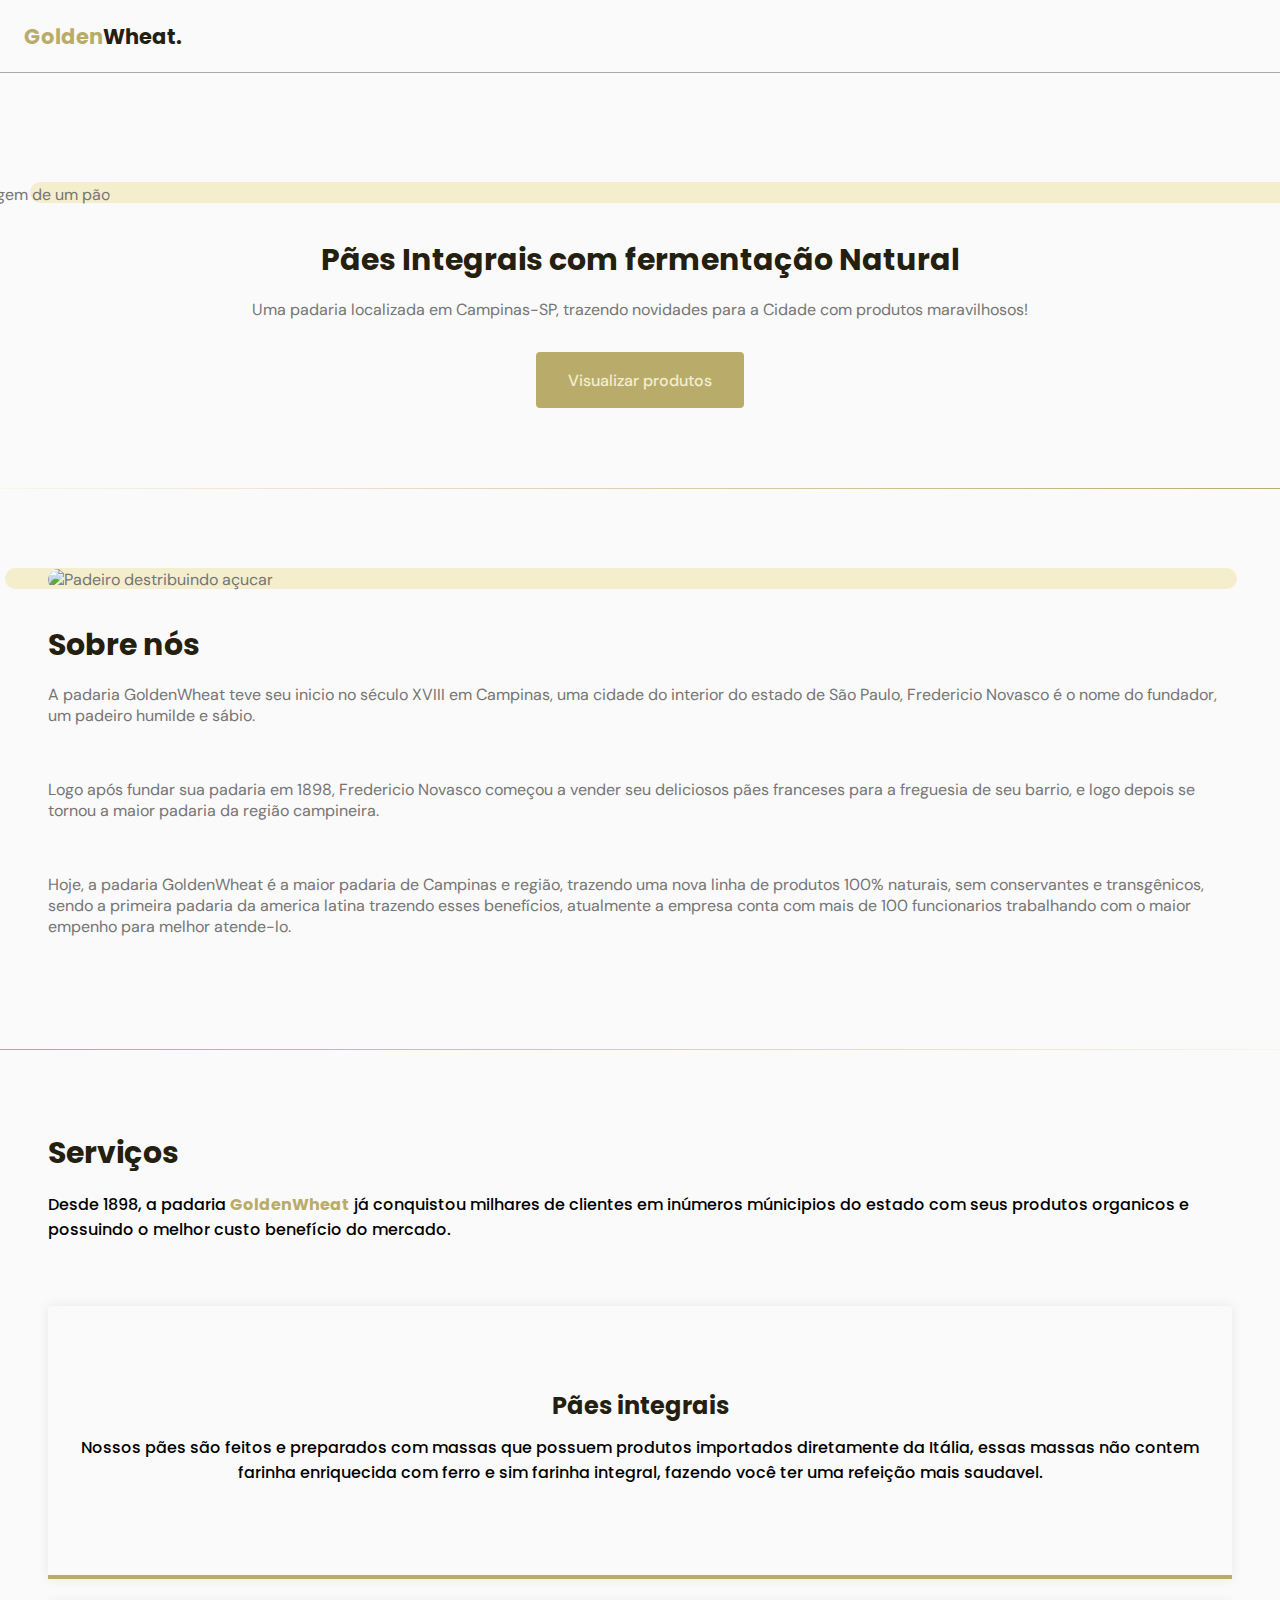
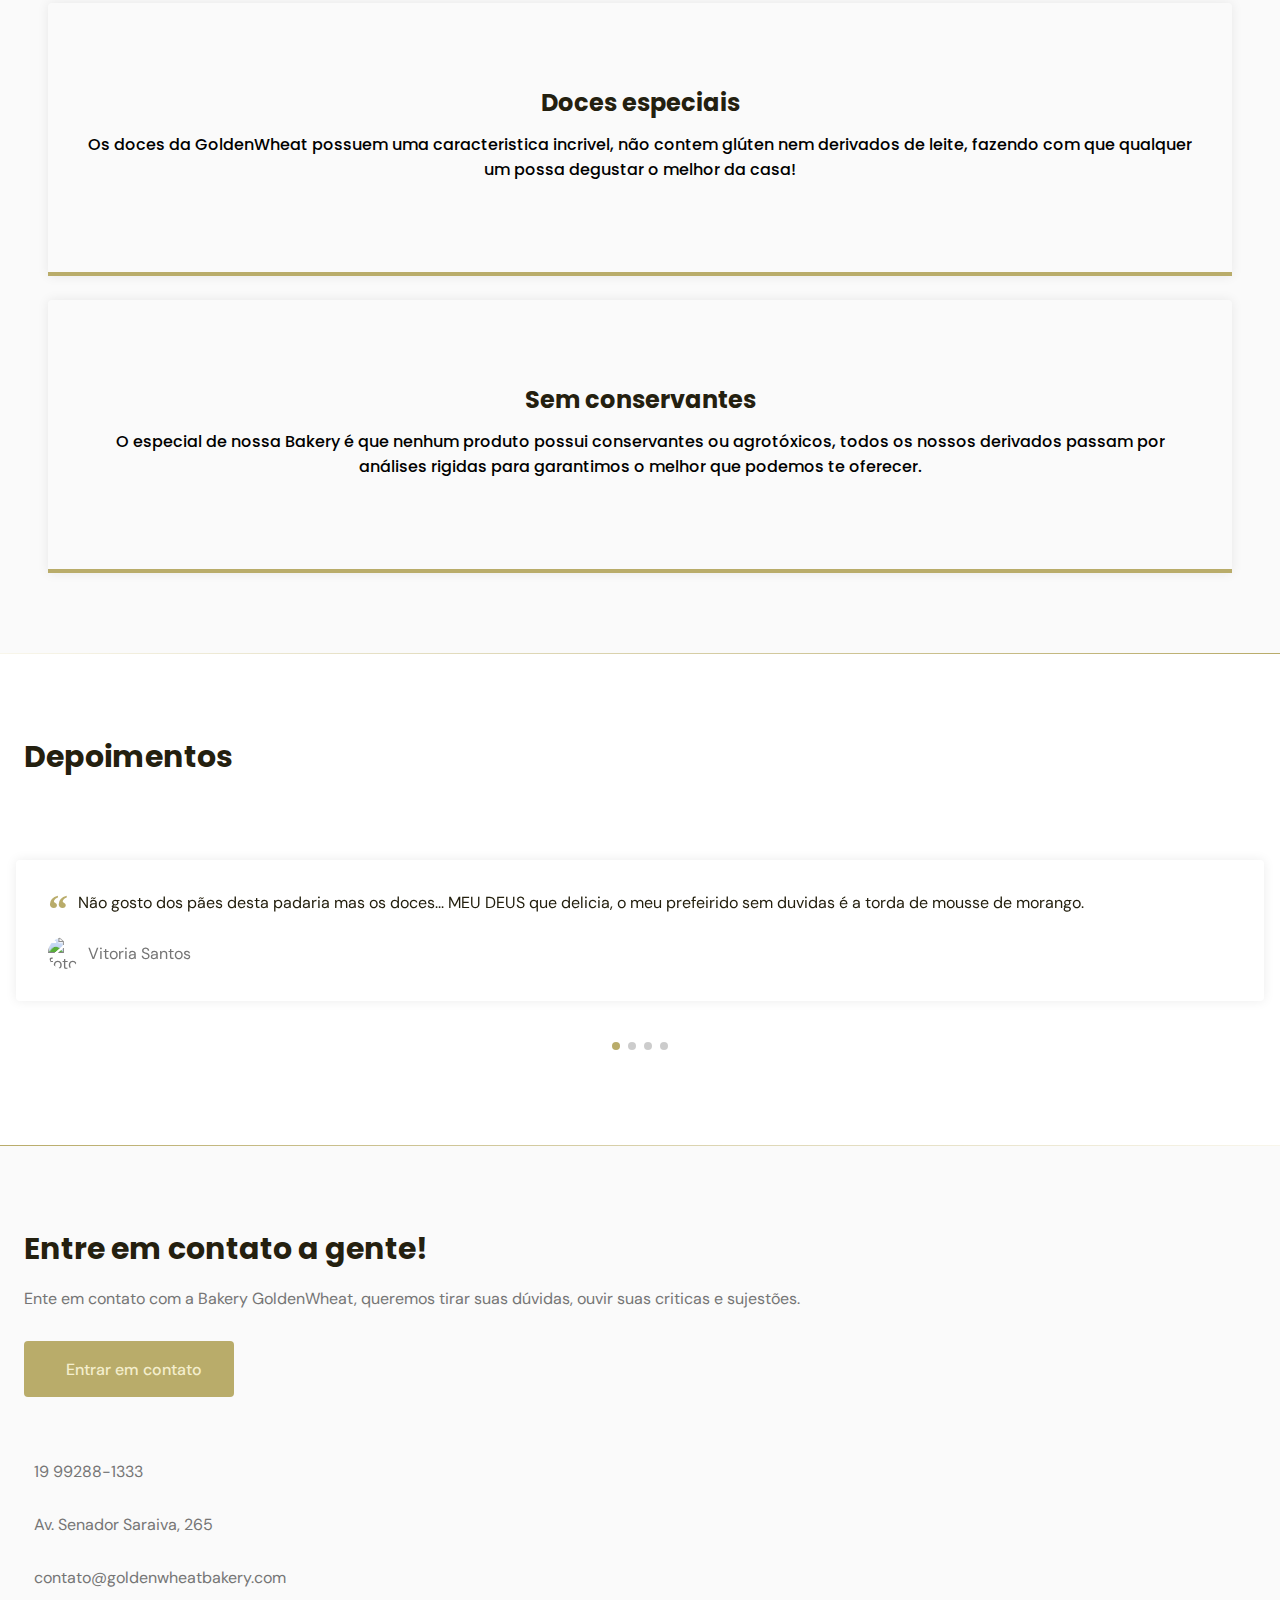
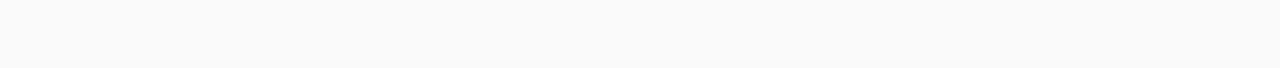
==== index.html @ 42d523f9 "novo commit" ====
<!DOCTYPE html>
<html lang="pt_BR">
  <head>
    <!-- Page Info -->
    <meta charset="UTF-8" />
    <meta http-equiv="X-UA-Compatible" content="IE=edge" />
    <meta name="viewport" content="width=device-width, initial-scale=1.0" />
    <title>BakeryGW</title>

    <!--Styles-->
    <link rel="stylesheet" href="assents/fonts/style.css" />
    <!--Icones-->
    <link rel="stylesheet" href="style.css" />

        <!--Swiper Carrosel-->
        <link
        rel="stylesheet"
        href="https://unpkg.com/swiper@8/swiper-bundle.min.css"
      />

    <!--Fonts-->
    <link rel="preconnect" href="https://fonts.googleapis.com" />
    <link rel="preconnect" href="https://fonts.gstatic.com" crossorigin />
    <link
      href="https://fonts.googleapis.com/css2?family=DM+Sans:wght@400;500;700&family=Space+Grotesk:wght@400;500;700&display=swap"
      rel="stylesheet"
    />
    <link rel="preconnect" href="https://fonts.googleapis.com" />
    <link rel="preconnect" href="https://fonts.gstatic.com" crossorigin />
    <link
      href="https://fonts.googleapis.com/css2?family=DM+Sans:wght@400;500;700&family=Poppins:wght@400;500;700&family=Space+Grotesk:wght@400;500;700&display=swap"
      rel="stylesheet"
    />

  </head>
  <body>
    <header id="header" class='scroll'>
      <nav class="container">
        <h1 class="logo"><span>Golden</span>Wheat.</h1>
        <!--Menu-->
        <div class="menu">
          <!--Lista-->
          <ul class="grid">
            <!--Items da lista-->
            <li><a class="title" href="#home">Inicio</a></li>
            <li><a class="title" href="#about">Sobre</a></li>
            <li><a class="title" href="#services">Serviços</a></li>
            <li><a class="title" href="#depositions">Depoimentos</a></li>
            <li><a class="title" href="#contact">Contato</a></li>
          </ul>
        </div>
        <!--Fim do Menu-->
        <div class="toggle icon-menu"></div>
        <div class="toggle icon-close"></div>
      </nav>
    </header>

    <!--<inicio main>-->
      <main>
        <!--Inicio seção da home-->
      <section class="section" id="home">
        <div class="container grid">
          <div class="image">
            <img
              src="https://images.unsplash.com/photo-1550599112-0c21a831f6b9?ixlib=rb-1.2.1&ixid=MnwxMjA3fDB8MHxzZWFyY2h8MjB8fGJyZWFkfGVufDB8fDB8fA%3D%3D&auto=format&fit=crop&w=800&q=60"
              alt="Imagem de um pão"
            />
          </div>
          <div class="text">
            <h2 class="title">Pães Integrais com fermentação Natural</h2>

            <p>
              Uma padaria localizada em Campinas-SP, trazendo novidades para a
              Cidade com produtos maravilhosos!
            </p>
            <a class="button" href="#">Visualizar produtos</a>
          </div>
        </div>
      </section>

      <div class="divider-1"></div>
      <!--Inicio seção about/Sobre-->
      <section class="section" id="about">
        <div class="container grid">
          <div class="image">
            <img
              src="https://images.unsplash.com/photo-1607151815172-254f6b0c9b4b?ixlib=rb-1.2.1&ixid=MnwxMjA3fDB8MHxzZWFyY2h8MTZ8fGJha2VyeXxlbnwwfHwwfHw%3D&auto=format&fit=crop&w=400&q=60"
              alt="Padeiro destribuindo açucar"
            />
          </div>
          <div class="text">
            <h2 class="title">Sobre nós</h2>
            <p>
              A padaria GoldenWheat teve seu inicio no século XVIII em Campinas,
              uma cidade do interior do estado de São Paulo, Fredericio Novasco
              é o nome do fundador, um padeiro humilde e sábio.
            </p>
            <br/>
            <p>
              Logo após fundar sua padaria em 1898, Fredericio Novasco começou a
              vender seu deliciosos pães franceses para a freguesia de seu
              barrio, e logo depois se tornou a maior padaria da região
              campineira.
            </p>
            <br/>
            <p>
              Hoje, a padaria GoldenWheat é a maior padaria de Campinas e
              região, trazendo uma nova linha de produtos 100% naturais, sem
              conservantes e transgênicos, sendo a primeira padaria da america
              latina trazendo esses benefícios, atualmente a empresa conta com
              mais de 100 funcionarios trabalhando com o maior empenho para
              melhor atende-lo.
            </p>
          </div>
        </div>
      </section>

      <div class="divider-2"></div>
      <!--Inicio seção services-->
      <section class="section" id="services">
        <div class="container grid">
          <div class="text">
            <header>
              <h1 class="title">Serviços</h1>
            <p>Desde 1898, a padaria <strong><span>GoldenWheat</span></strong> já conquistou milhares de clientes em inúmeros múnicipios do estado com seus produtos organicos e possuindo o melhor custo benefício do mercado.</p>
            </header>
            <!--Cartões-->
            <div class="cards grid">
           <div class="card">
             <i class="icon-bread"></i>
             <h3 class="title">Pães integrais</h3>
             <p>Nossos pães são feitos e preparados com massas que possuem produtos importados diretamente da Itália, essas massas não contem farinha enriquecida com ferro e sim farinha integral, fazendo você ter uma refeição mais saudavel. </p>
           </div>
           <div class="card">
             <i class="icon-donut"></i>
             <h3 class="title">Doces especiais</h3>
             <p>Os doces da GoldenWheat possuem uma caracteristica incrivel, não contem glúten nem derivados de leite, fazendo com que qualquer um possa degustar o melhor da casa!</p>
           </div>
           <div class="card">
             <i class="icon-seed"></i>
             <h3 class="title">Sem conservantes</h3>
             <p>O especial de nossa Bakery é que nenhum produto possui conservantes ou agrotóxicos, todos os nossos derivados passam por análises rigidas para garantimos o melhor que podemos te oferecer.</p>
            </div>
           </div>
          </div>    
      </section>
      <!--Inicio seção Depoimentos DEPOSITIONS-->

      <div class="divider-1"></div>

      <section class="section" id="depositions">
        <div class="container">
          <header>
            <h2 class="title">Depoimentos</h2>
          </header>
          <div class="depositions">

            <div class="swiper">

              <div class="swiper-wrapper">
              
            <div class="deposition swiper-slide">
              <!--Caixa especial para citaçoes-->
              <blockquote>
                <p>
                  <!--span para o uso da virgula diferenciada-->
                  <span>&ldquo;</span>
                  Não gosto dos pães desta padaria mas os doces... MEU DEUS que delicia, o meu prefeirido sem duvidas é a torda de mousse de morango.
                </p>
                <!--Citação-->
                <cite>
                  <img src="https://cdn.discordapp.com/avatars/952254188501499974/c0ce6b745cf7039a1de11ce838452afc.webp?size=32" alt="foto de Vitoria Santos">
                  Vitoria Santos
                </cite>
              </blockquote>
            </div>

            <div class="deposition swiper-slide">
              <!--Caixa especial para citaçoes-->
              <blockquote>
                <p>
                  <!--span para o uso da virgula diferenciada-->
                  <span>&ldquo;</span>
                  Como eu vim parar aqui?? eu estava navegando tranquilamente quando me deparo com um site que vende pão kkkk quem compra pão online?
                </p>
                <!--Citação-->
                <cite>
                  <img src="assents/photos/lukas.jpg" alt="foto de Lukas Zamai">
                  Lukas Zamai
                </cite>
              </blockquote>
            </div>

            <div class="deposition swiper-slide">
              <!--Caixa especial para citaçoes-->
              <blockquote>
                <p>
                  <!--span para o uso da virgula diferenciada-->
                  <span>&ldquo;</span>
                  O pão desta padaria eh muito gostoso, a massa eh extemamente macia e a crosta do pão eh incrivel!
                  gosto dos doces pois nao possuem leite.
                </p>
                <!--Citação-->
                <cite>
                  <img src="assents/photos/raphael.jpg" alt="foto de Raphael Milano">
                  Raphael Milano
                </cite>
              </blockquote>
            </div>

            <div class="deposition swiper-slide">
              <!--Caixa especial para citaçoes-->
              <blockquote>
                <p>
                  <!--span para o uso da virgula diferenciada-->
                  <span>&ldquo;</span>
                  Eu gostei muito de desenvolver este site, aprendi coisas que eu não tinha ideia de como funcionavam. Estou feliz com o resultado :D
                </p>
                <!--Citação-->
                <cite>
                  <img src="assents/photos/marlon.jpg" alt="foto de Marlon Sousa">
                  Marlon Sousa
                </cite>
              </blockquote>
            </div>

            </div>
            <div class="swiper-pagination"></div>
        </div>
      </div>
      </section>

      <div class="divider-2"></div>

      <section class="section" id="contact">
        <div class="container grid">
          <div class="text">
            <h2 class="title">Entre em contato a gente!</h2>
            <p>
              Ente em contato com a Bakery GoldenWheat, queremos tirar suas dúvidas, ouvir suas criticas e sujestões.
            </p>
            <!--O _blank serve para abrir uma nova guia ao inves de carregar na pág-->
            <a href="https://api.whatsapp.com/send?phone=+5519992881333&text=Olá! Gostaria de tirar algumas dúvidas." class="button"
            target="_blank"><i class="icon-whatsapp"></i> Entrar em contato</a>
          </div>

          <div class="links"></di v>
          <ul class="grid">
            <li><i class="icon-phone"></i> 19 99288-1333</li>
            <li><i class="icon-map-pin"></i> Av. Senador Saraiva, 265</li>
            <li><i class="icon-mail"></i> contato@goldenwheatbakery.com</li> 
          </ul>
        </div>
      </section>
    </main>
    <footer></footer>
    <!--Swiper Carrosel-->
    <script src="https://unpkg.com/swiper@8/swiper-bundle.min.js"></script>

    <!--scrollreveal-->
    <script src="https://unpkg.com/scrollreveal"></script>

    <!--main.-->
    <script src="main.js"></script>
  </body>
</html>
---- style.css ----
/*RESET_____________________________________________*/
*{
  margin:0;
  padding:0;
  box-sizing: border-box;
}

ul {
  list-style: none;
}

a{
  text-decoration: none;
}

img{
  width:100%;
  height:auto;
}

/*VARIAVEIS_____________________________________________*/
:root{
  /*variavel altura*/
  --header-height: 4.5rem;
  --hue: 50;
   /*Cores hls*/
  --base-color: hsl(var(--hue)36% 57%);
  --base-color-second: hsl(var(--hue)65% 88%);
  --base-color-alt: hsl(var(--hue)57% 53%);
  --title-color: hsl(var(--hue)41% 10%);
  --text-color: hsl(0 0% 46%);
  --text-color-light: hsl(0 0% 98%);
  --body-color: hsl(0 0% 98%);
}

/*BASE_________________________________________________*/

html{
  scroll-behavior: smooth;
}

body{
  font:400 1rem 'DM Sans', sans-serif;
  color: var(--text-color);
  background: var(--body-color);
  -webkit-font-smoothing: auto;
}

.title{
  font:700 1.875rem 'Poppins',sans-serif;
  color: var(--title-color);
}

.button{
  display: inline-flex;
  background-color: var(--base-color);
  color: var(--base-color-second);
  height: 3.5rem;
  padding: 0 2rem;
  border-radius: 0.25rem;
  align-items: center;
  font: 500 1rem "DM Sans", sans-serif;
  transition: background 0.2s;
}

.button:hover{
  background: var(--base-color-alt);
}

.divider-1{
  height: 1px;
  background: linear-gradient(270deg,
  hsla(var(--hue), 36%, 57%, 1) 0%,
  hsla(var(--hue), 65%, 88%, 0.34) 100%
   
    );
}
.divider-2{
  height: 1px;
  background: linear-gradient(-270deg,
  hsla(var(--hue), 36%, 57%, 1) 0%,
  hsla(var(--hue), 65%, 88%, 0.34) 100%
   
    );
}

/*LAYOUT_________________________________________________*/

.section header{
  margin-bottom: 4rem;
}

.section header .title strong{
  color: (var --base-color);
}

#header{
  border-bottom: 1px solid rgb(169, 169, 169);
  margin-bottom: 2rem;
  display: flex;

  width: 100%;
  position: fixed;
  top: 0;
  left: 0;
  right: 0;
  z-index:100;
  background-color: var(--body-color);
}

/*#header.scroll {
  box-shadow: 0px 0px 12 rgba(0, 0, 0, 0.1);

}*/

main{
  margin-top: calc(var(--header-height) + 2rem);/*calcularoda no css*/
}
.container{
  margin-left:1.5rem;
  margin-right:1.5rem;
}

.grid{
  display: grid;
  gap: 2rem;
}

.section{
  padding: 5rem 0;
}

.section .title{
  margin-bottom: 1rem;
}
.grid{
  display: grid;
  gap: 2rem;
}

.section{
  padding: 5rem 0;
}
/*LOGO________________________________________________________*/
.logo{
  font: 700 1.31rem 'Poppins', sans-serif;
  color: var(--title-color);
}

.logo span{
  color: var(--base-color);
}

/*Navigation________________________________________________*/
nav{
  height: var(--header-height);
  display:flex;
  align-items: center;
  justify-content:space-between;
  width: 100%;
}

nav ul.grid{
  gap: 4rem;
}

nav ul li {
  text-align: center; 
}

nav ul li a{
  transition: color 0.2s;
  position: relative;
}

nav ul li a:hover{
  color: var(--base-color);
}

nav ul li a::after{
  content: "";
  width: 0%;
  height: 2px;
  background-color: var(--base-color);

  position: absolute;
  left: 0;
  bottom: -1rem;

  transition: width 10s;
}

nav ul li a:hover::after{
   width: 100%;
}

nav .menu{
  opacity: 0;
  visibility: hidden;
}

/*_________________MOSTRAR MENU______________________*/

nav .menu{
  opacity: 0;
  visibility: hidden;
  top: -20rem;
  transition: 0.3s;
}

nav .menu ul{
  display: none;
}

nav.show .menu{
  opacity: 1;
  visibility: visible;

  background: var(--body-color);

  height: 100%;
  width: 100%;

  position: fixed;
  top: 0;
  left: 0;

  display: grid;
  place-content: center;
}

nav.show .menu ul{
  display: grid;
}

nav ul.grid{
  gap: 4rem;
}

/*toogle(liga/desliga) menu>>>>>>>>>>*/

.toggle {
  color: var(--base-color);
  font-size: 1.5rem;
  cursor: pointer;/*mao do mikey kkkk*/
}

nav .icon-close{
  visibility: hidden; 
  opacity: 0;

  position: absolute;
  top: -1.5rem;
  right: 1.5rem;

  transition: 0.5s;
  top: 1.5rem;
  
}

nav.show div.icon-close{
  visibility: visible;
  opacity: 1  ;
}

/*HOME_______________________________________________________________________*/

#home{
  overflow: hidden;/*impede com que a img transborde dos limites do contanier*/
}
 
#home .container{
  margin:0;
}
#home image{
  position: relative;
}

#home .image::before{
  content:'';
  height: 100%;
  width: 100%;
  background: var(--base-color-second);
  position: absolute;
  
 
  top: -8%;
  left: 6%;
  z-index: -1;
}

#home .image{
  position: relative;
  right: 2.93rem;
}

#home .image img,
#home .image::before{
  border-radius: 1rem;
}

#home .text{
  margin-left:1.5rem;
  margin-right:1.5rem;
  text-align: center;
}

#home .text h1{
  margin-bottom: 1rem;
}

#home .text p{
  margin-bottom: 2rem;
  max-width: 100%;
}

/*______________ABOUT____________*/


#about .image::before{
  content:'';
  height: 100%;
  width: 100%;
  background: var(--base-color-second);
  position: absolute;
  
  top: -5%;
  left: -3.5%;
  z-index: -1;
}

#about .image{
  position: relative;
  left: 1.50rem;
}

#about .image img,
#about .image::before{
  border-radius: 1rem;
}
#about .text{
  margin-left:1.5rem;
  margin-right:1.5rem;
}

#about .text h1{
  margin-bottom: 1rem;
}

#about .text p{
  margin-bottom: 2rem;
  max-width: 100%;
}

/*____________SERVICES________________________*/

.cards.grid{
  gap: 1.5rem;
}

.card{
  padding: 3.625rem 2rem;
  box-shadow: 0px 0px 12px rgba(0, 0, 0, 0.08);
  border-bottom: 0.25rem solid var(--base-color);
  border-radius: 0.25rem 0.25rem 0 0;
  text-align: center;
}

.card i{
  display: block;/*ocupa a linha toda*/
  margin-bottom: 1.5rem;
  font-size: 5rem;
  color: var(--base-color);
}

.card .title{
  font-size: 1.5rem;
  margin-bottom: 0.75rem;
}

#services .text{
  margin-left:1.5rem;
  margin-right:1.5rem;
  color: black;
  font:500 1rem 'Poppins', sans-serif;
}

#services .text h1{
  margin-bottom: 1rem;
}

#services .text p{
  margin-bottom: 2rem;
  max-width: 100%;
}

#services .text span{
  color: var(--base-color)
}


/*______________DEPOSITIONS____________________*/

#depositions{
  background: white;
}

#depositions .container{
  margin-left: 0;
  margin-right: 0;
}

#depositions header{
  margin-left: 1.5rem;
  margin-right: 1.5rem;
  margin-bottom: 0;
}

#depositions blockquote{
  padding: 2rem;
  box-shadow: 0px  0px 12px rgba(0, 0, 0, 0.08);
  border-radius: 0.25rem;
}

#depositions blockquote p{
  position: relative;
  text-indent: 1.875rem;
  margin-bottom: 1.5rem;
  color: var(--title-color);
}

#depositions blockquote p span {
  font: 700 2.5rem serif;
  position: absolute;
  top: -0.375rem;
  left: -1.875rem;
  color: var(--base-color); 
}

#depositions cite {
  display: flex;
  align-items: center;
  font-style: normal;
}

#depositions cite img {
  width: 2rem;
  height: 2rem;
  object-fit: cover;/*pega a img dentro da tag e encaixa cobrindo o espaço disponivel*/
  clip-path: circle();/*um border-radius de 100% arredonda a img*/
  margin-right: 0.5rem;
}

/*Swiper_________________________________*/

.swiper-slide {
  height: auto;
  padding: 4rem 1rem;
}

#depositions .swiper-pagination-bullet-active{/*quando a bolinha estiver em um depoimento*/
  background: var(--base-color);
}

/*___________________CONTACT_________________________*/

#contact .grid{
  gap: 4rem;
}

#contact .text p {
  margin-bottom: 2rem;
}

#contact .button i,
#contact ul li i {
  font-size: 1.5rem;
  margin-right: 0.625rem;
}

#contact ul.grid {
  gap: 2rem;
}

#contact ul li {
  display: flex;
  align-items: center;
}

#contact ul li i {
  color: var(--base-color);
}
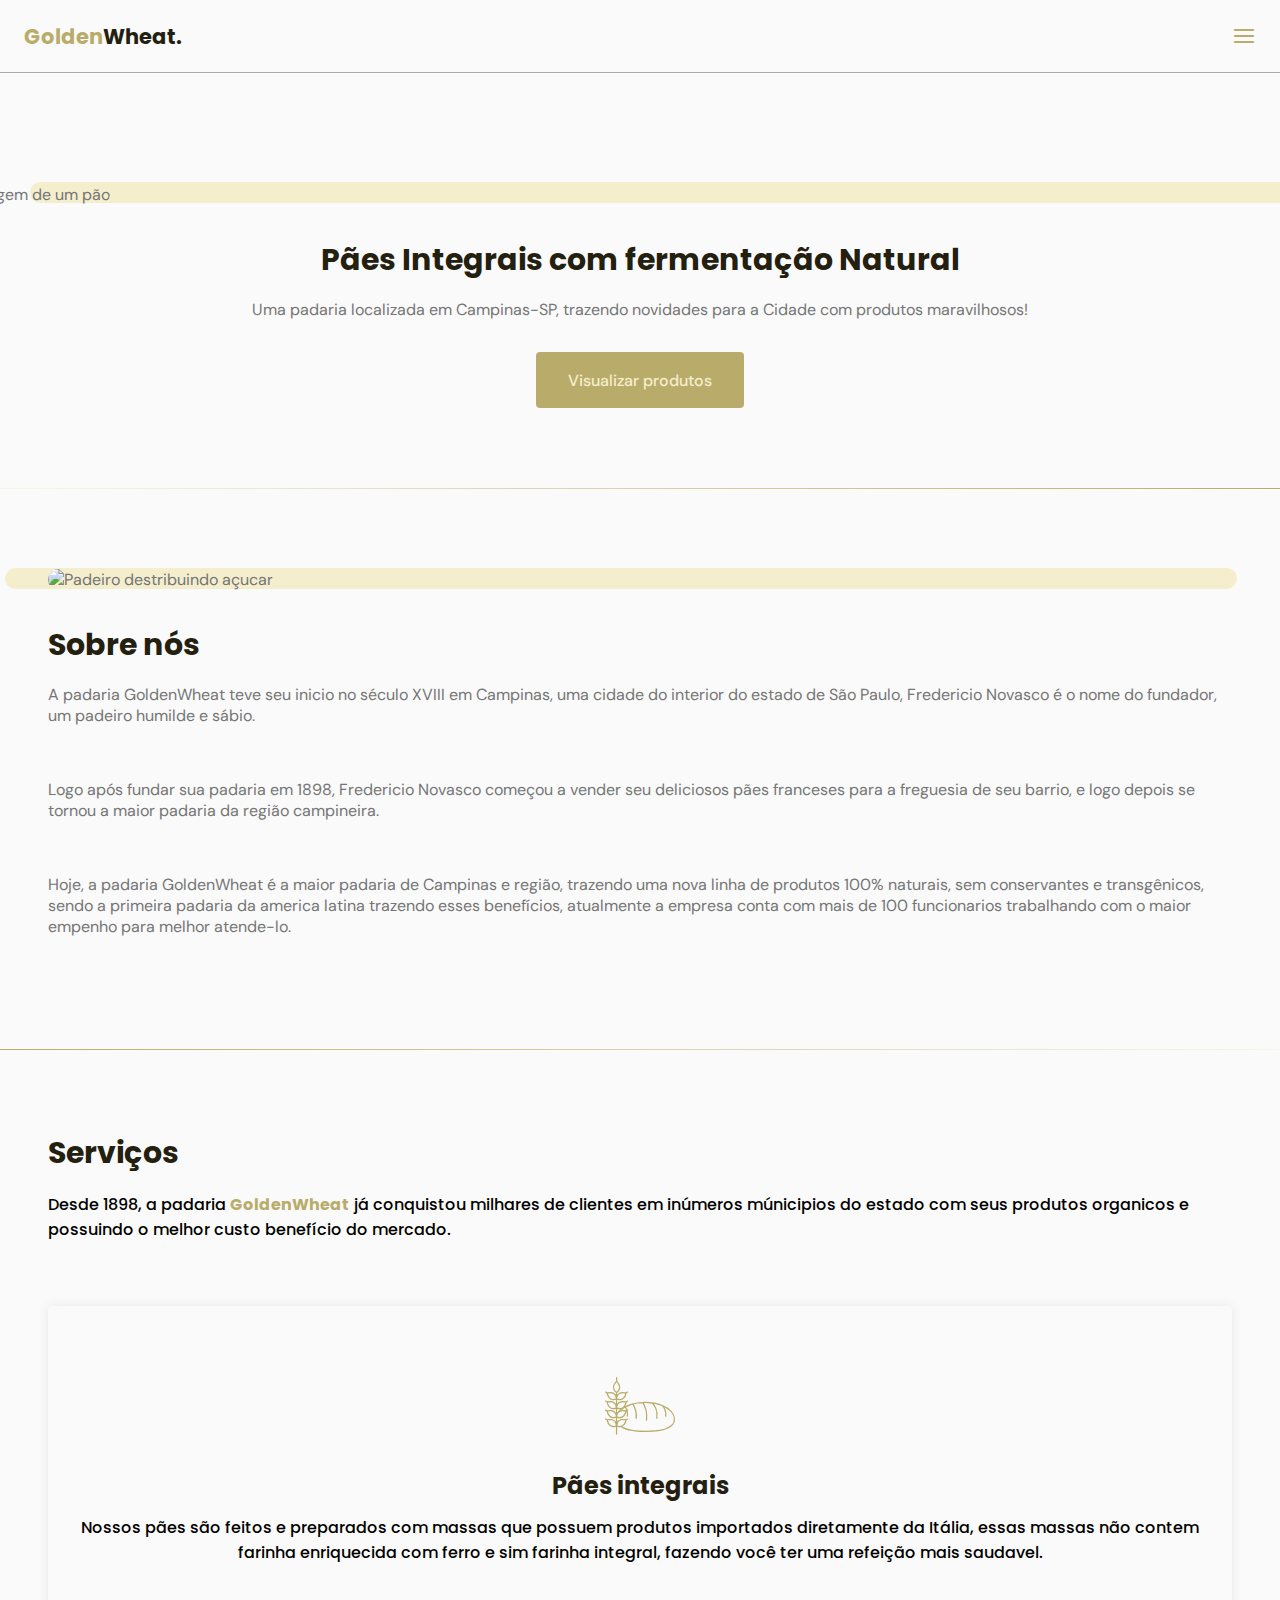
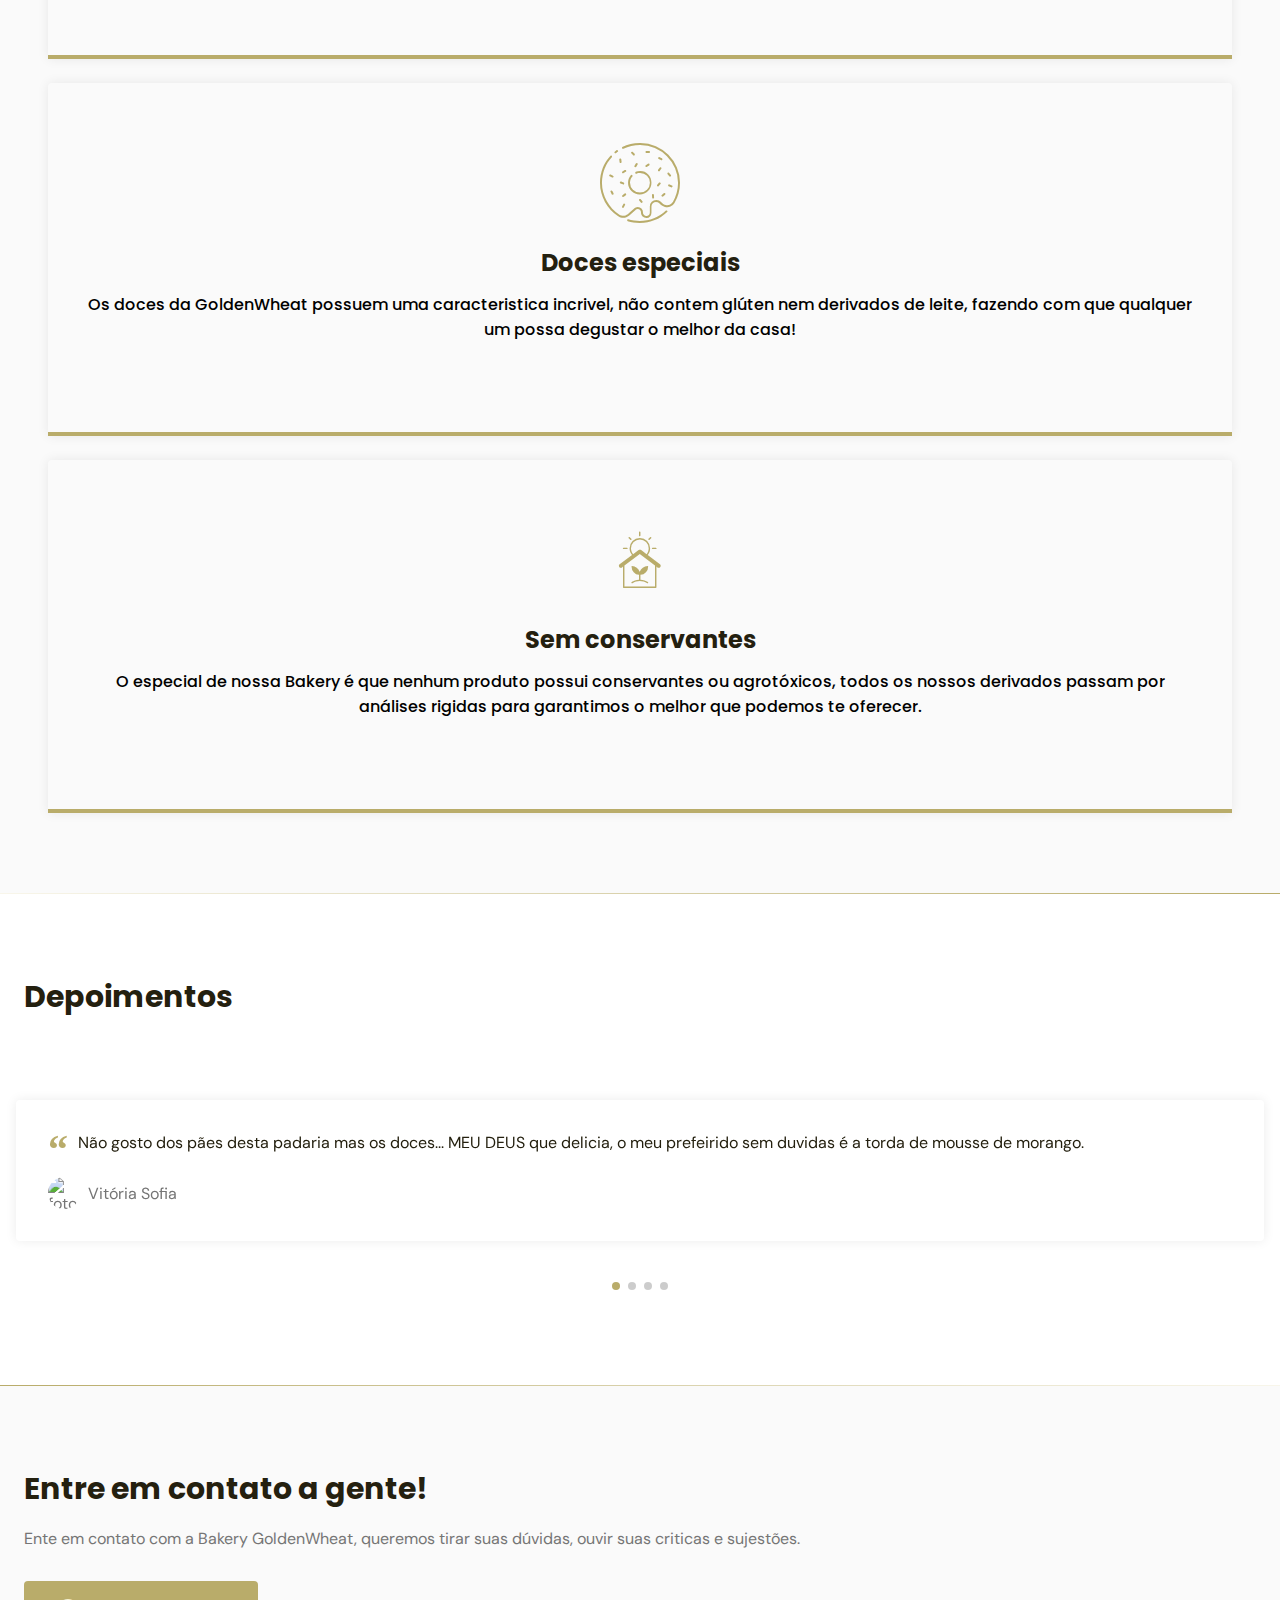
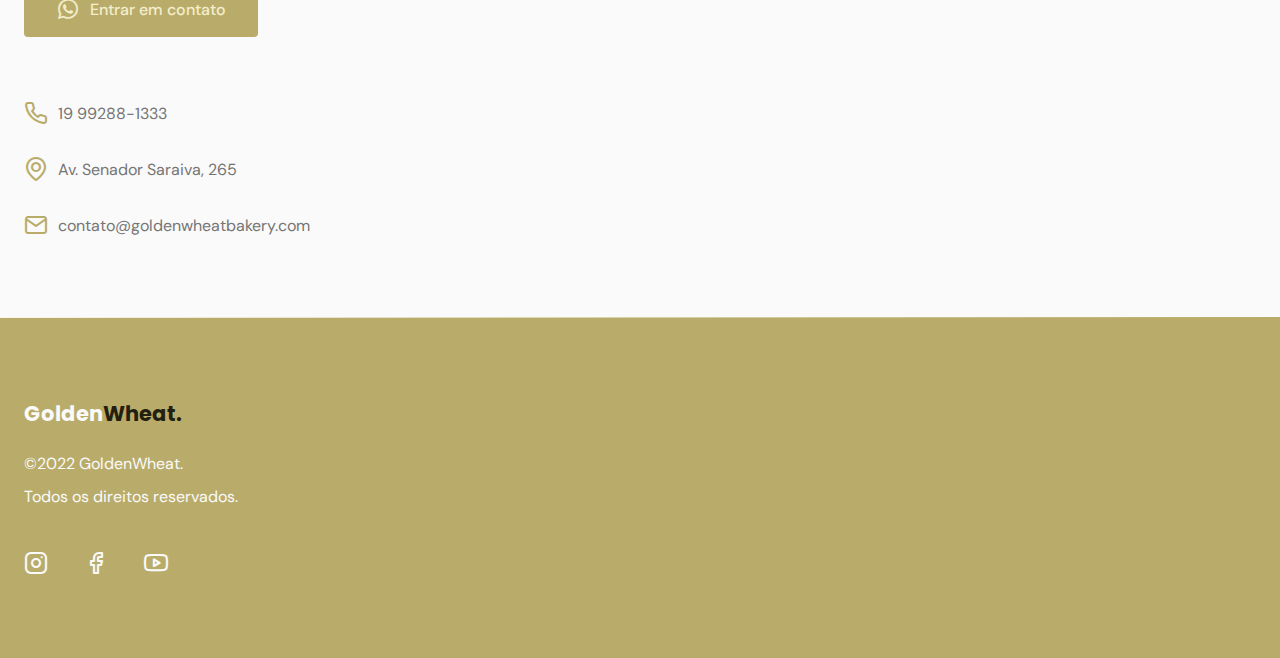
==== commit 3a70dbfb: "adicionando footer" ====
--- a/index.html
+++ b/index.html
@@ -5,7 +5,7 @@
     <meta charset="UTF-8" />
     <meta http-equiv="X-UA-Compatible" content="IE=edge" />
     <meta name="viewport" content="width=device-width, initial-scale=1.0" />
-    <title>BakeryGW</title>
+    <title>GoldenWheat</title>
 
     <!--Styles-->
     <link rel="stylesheet" href="assents/fonts/style.css" />
@@ -169,8 +169,8 @@
                 </p>
                 <!--Citação-->
                 <cite>
-                  <img src="https://cdn.discordapp.com/avatars/952254188501499974/c0ce6b745cf7039a1de11ce838452afc.webp?size=32" alt="foto de Vitoria Santos">
-                  Vitoria Santos
+                  <img src="https://cdn.discordapp.com/avatars/952254188501499974/c0ce6b745cf7039a1de11ce838452afc.webp?size=32" alt="foto de Vitória Sofia">
+                  Vitória Sofia
                 </cite>
               </blockquote>
             </div>
@@ -252,8 +252,28 @@
           </ul>
         </div>
       </section>
-    </main>
-    <footer></footer>
+      <div class="divider-1"></div>
+
+      </main>
+
+      <!--Rodapé da pág-->
+      <footer class="section">
+        <div class="container grid">
+          <div class="brand">
+            <a class="logo logo-alt" href="#home"><span>Golden</span>Wheat.</a>
+            <p>©2022 GoldenWheat.</p>
+            <p>Todos os direitos reservados.</p>
+          </div>
+          <div class ="social">
+            <a href="https://www.instagram.com" target="_blank"><i class="icon-instagram"></i></a>
+            <a href="https://facebook.com" target="-blank"><i class="icon-facebook"></i></a>
+            <a href="https://youtube.com" target="_blank"><i class="icon-youtube"></i></a>
+          </div>
+        </div>
+        </footer>
+        <!--Voltar para o topo!-->
+        <a href="#home" class="back-to-top"><i class="icon-chevron-up"></i></a>
+
     <!--Swiper Carrosel-->
     <script src="https://unpkg.com/swiper@8/swiper-bundle.min.js"></script>
 
--- a/assents/fonts/style.css
+++ b/assents/fonts/style.css
@@ -0,0 +1,66 @@
+@font-face {
+  font-family: 'icomoon';
+  src:  url('fonts/icomoon.eot?4mxtic');
+  src:  url('fonts/icomoon.eot?4mxtic#iefix') format('embedded-opentype'),
+    url('fonts/icomoon.ttf?4mxtic') format('truetype'),
+    url('fonts/icomoon.woff?4mxtic') format('woff'),
+    url('fonts/icomoon.svg?4mxtic#icomoon') format('svg');
+  font-weight: normal;
+  font-style: normal;
+  font-display: block;
+}
+
+[class^="icon-"], [class*=" icon-"] {
+  /* use !important to prevent issues with browser extensions that change fonts */
+  font-family: 'icomoon' !important;
+  speak: never;
+  font-style: normal;
+  font-weight: normal;
+  font-variant: normal;
+  text-transform: none;
+  line-height: 1;
+
+  /* Better Font Rendering =========== */
+  -webkit-font-smoothing: antialiased;
+  -moz-osx-font-smoothing: grayscale;
+}
+
+.icon-donut:before {
+  content: "\e90a";
+}
+.icon-bread:before {
+  content: "\e90b";
+}
+.icon-seed:before {
+  content: "\e900";
+}
+.icon-chevron-up:before {
+  content: "\e90c";
+}
+.icon-phone:before {
+  content: "\e901";
+}
+.icon-close:before {
+  content: "\e902";
+}
+.icon-facebook:before {
+  content: "\e903";
+}
+.icon-instagram:before {
+  content: "\e904";
+}
+.icon-mail:before {
+  content: "\e905";
+}
+.icon-map-pin:before {
+  content: "\e906";
+}
+.icon-menu:before {
+  content: "\e907";
+}
+.icon-whatsapp:before {
+  content: "\e908";
+}
+.icon-youtube:before {
+  content: "\e909";
+}
--- a/style.css
+++ b/style.css
@@ -151,6 +151,10 @@
   color: var(--base-color);
 }
 
+.logo-alt span{
+  color: var(--body-color);
+}
+
 /*Navigation________________________________________________*/
 nav{
   height: var(--header-height);
@@ -491,5 +495,80 @@
   color: var(--base-color);
 }
 
-
-
+/*_____________FOOTER______________________*/
+
+footer {
+  background-color: var(--base-color);
+}
+/*deve se colocar display inline-block pois o navegador coloca inline padrao*/
+footer .logo {
+  display: inline-block;
+  margin-bottom: 1.5rem;
+}
+
+footer .brand p {
+  color: var(--text-color-light);
+  margin-bottom: 0.75rem;
+}
+
+footer i {
+  font-size: 1.5rem;
+  color: var(--text-color-light);
+}
+
+footer .social a {
+  margin-right: 2rem;
+  transition: 0.3s;
+  display: inline-block;
+}
+
+footer .social a:hover {
+  transform: translateY(-8px);
+}
+
+/*Voltar para o topo!*/
+.back-to-top {
+  background: var(--base-color);
+  color: var(--text-color-light);
+
+  position: fixed;
+  right: 1rem;
+  bottom: 1rem;
+
+  padding: 0.5rem;
+  clip-path: circle();
+
+  font-size: 1.3rem;
+  line-height: 0;
+
+  visibility: hidden;
+  opacity: 0;
+
+  transition: 0.3s;
+  transform: translateY(100%);/*efeito muito louco q faz o voltar surgir de baixo p/cima*/
+}
+
+.back-to-top.show {
+  visibility: visible;
+  opacity: 1;
+  transform: translateY(0);/*efeito muito louco*/
+}
+
+/*_____________RESPONSIVO!!!_____________*/
+/*respoda do site dada a diferentes dispositivos, como monitor, tablete e celular*/
+
+/*MEDIA QUERIES*/
+/*extra large devices: 1200 > */
+/*large devices: 1023 >*/
+/*large devices: 992 >*/
+/*@media (min-width: 992px) {
+}*/
+/*medium devices: 767 > tablets*/
+
+/*abaixo do tablet são os cells (iphone, xiaomi etc)*/
+
+
+
+
+
+
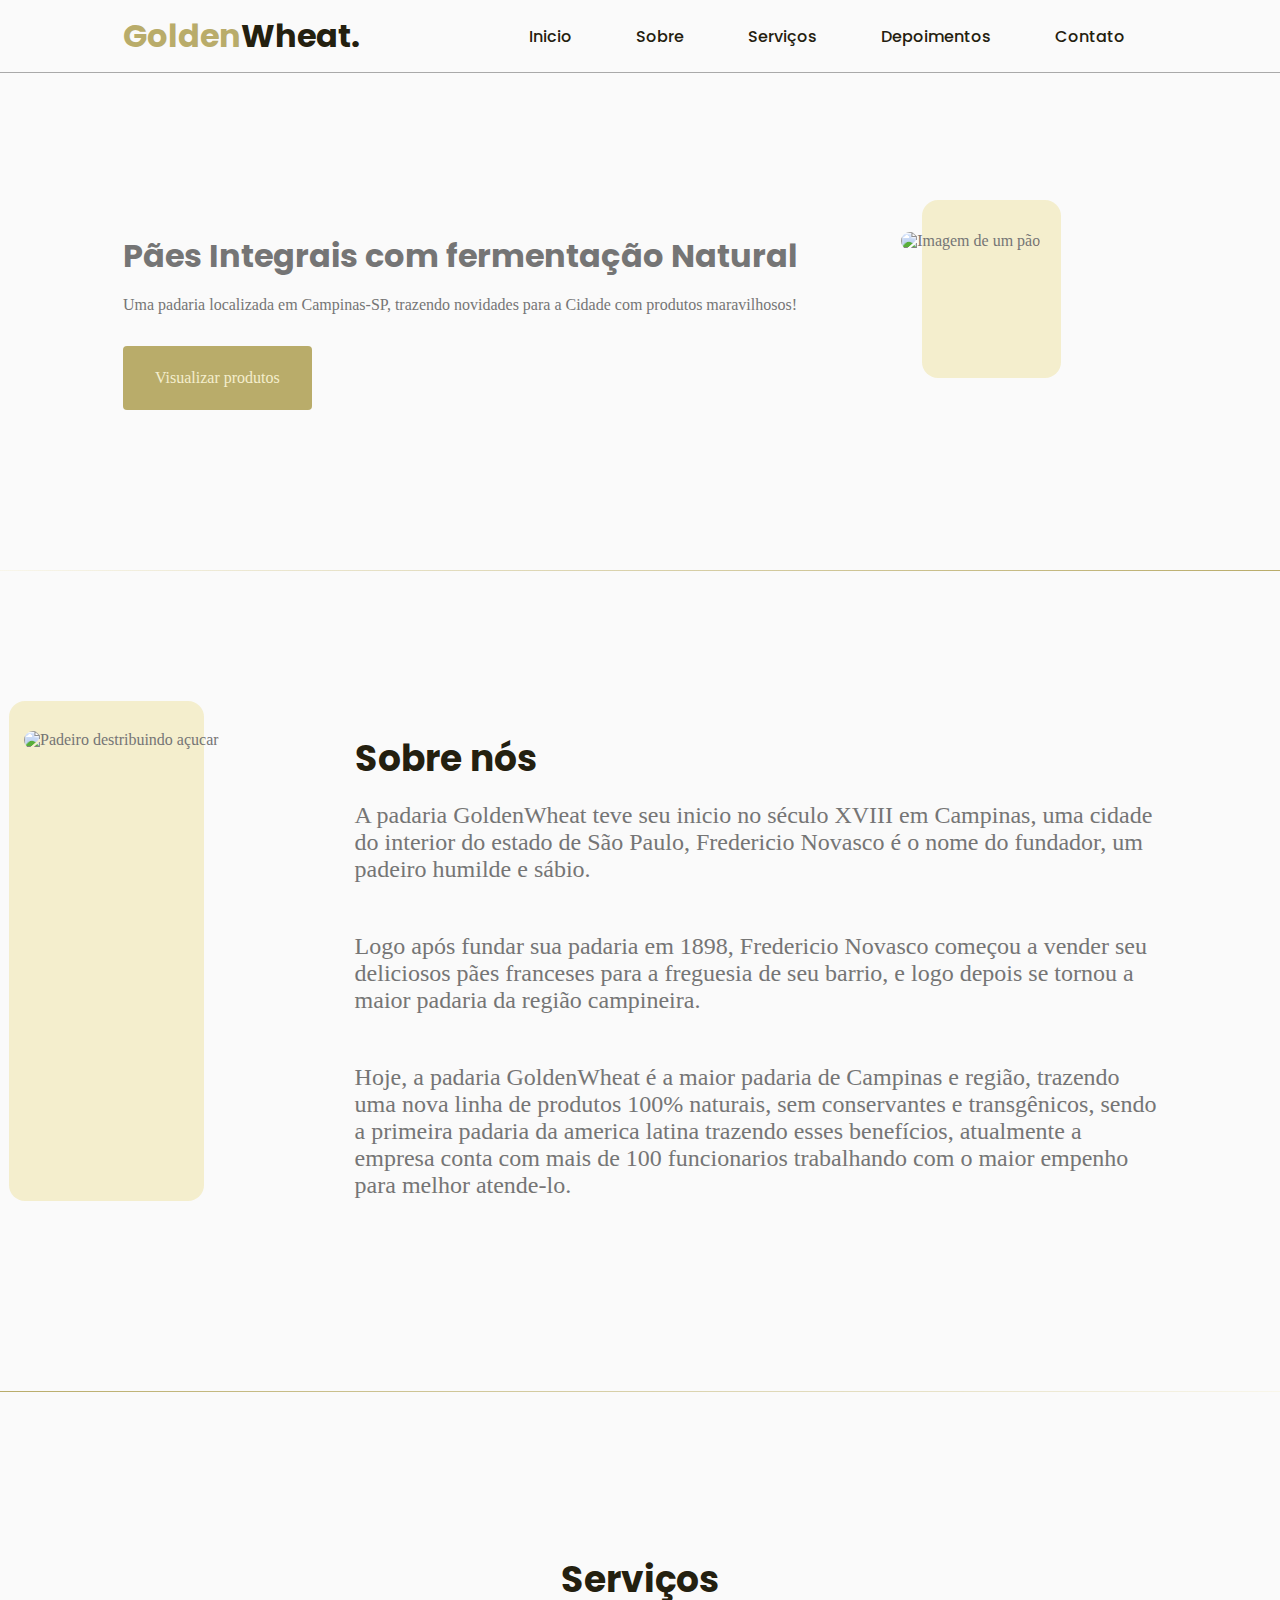
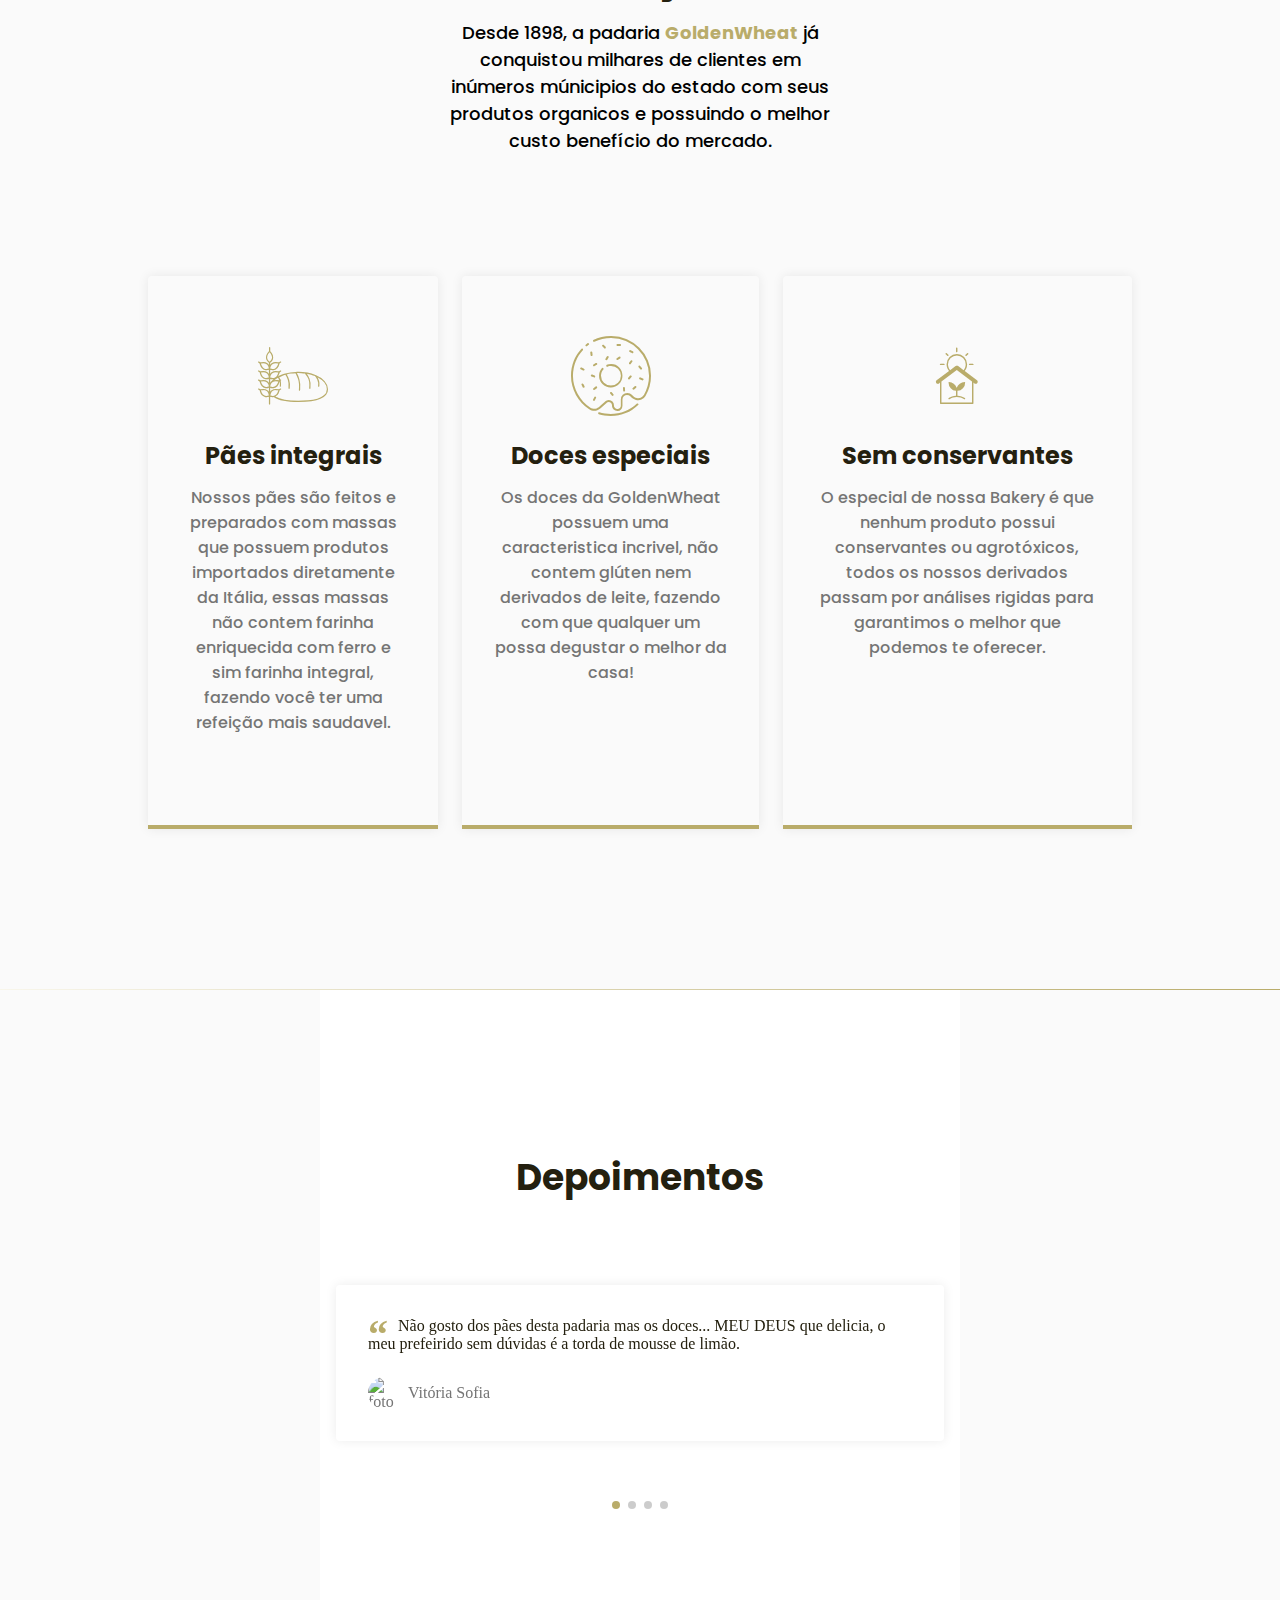
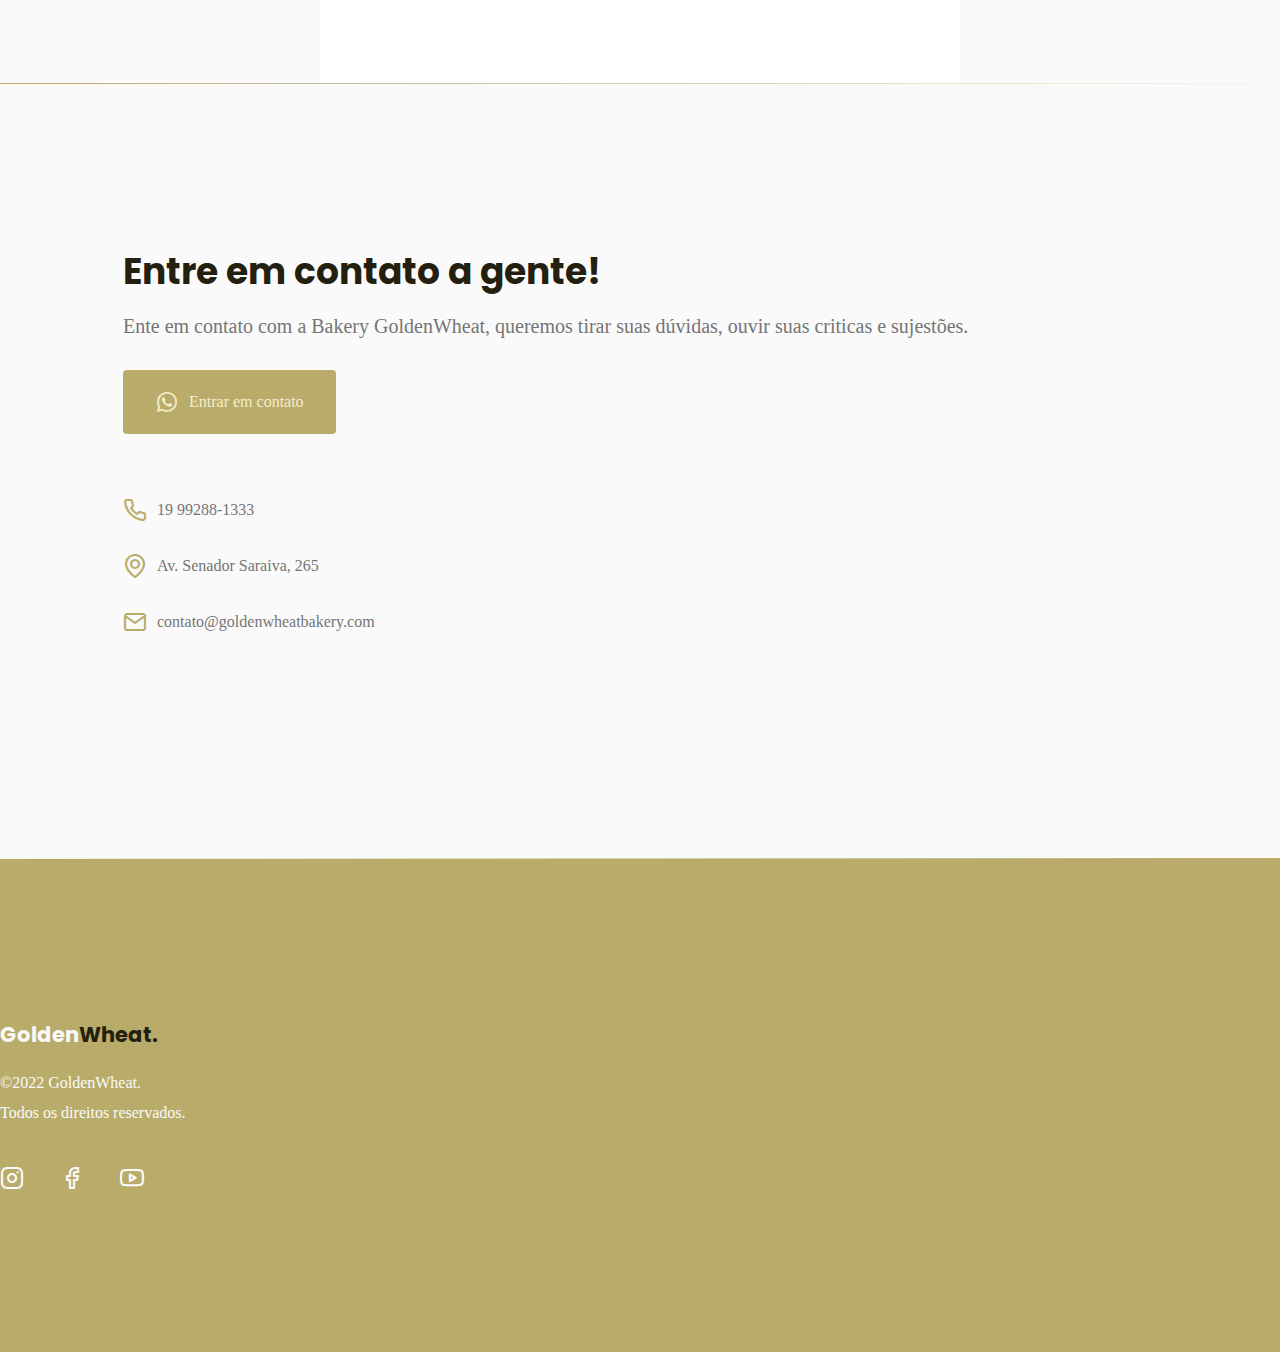
==== commit c2b8fcdd: "adicionando responsivo desktop incompleto" ====
--- a/index.html
+++ b/index.html
@@ -122,7 +122,7 @@
           <div class="text">
             <header>
               <h1 class="title">Serviços</h1>
-            <p>Desde 1898, a padaria <strong><span>GoldenWheat</span></strong> já conquistou milhares de clientes em inúmeros múnicipios do estado com seus produtos organicos e possuindo o melhor custo benefício do mercado.</p>
+            <p class="subtitle">Desde 1898, a padaria <strong><span>GoldenWheat</span></strong> já conquistou milhares de clientes em inúmeros múnicipios do estado com seus produtos organicos e possuindo o melhor custo benefício do mercado.</p>
             </header>
             <!--Cartões-->
             <div class="cards grid">
@@ -165,7 +165,7 @@
                 <p>
                   <!--span para o uso da virgula diferenciada-->
                   <span>&ldquo;</span>
-                  Não gosto dos pães desta padaria mas os doces... MEU DEUS que delicia, o meu prefeirido sem duvidas é a torda de mousse de morango.
+                  Não gosto dos pães desta padaria mas os doces... MEU DEUS que delicia, o meu prefeirido sem dúvidas é a torda de mousse de limão.
                 </p>
                 <!--Citação-->
                 <cite>
@@ -181,11 +181,11 @@
                 <p>
                   <!--span para o uso da virgula diferenciada-->
                   <span>&ldquo;</span>
-                  Como eu vim parar aqui?? eu estava navegando tranquilamente quando me deparo com um site que vende pão kkkk quem compra pão online?
-                </p>
-                <!--Citação-->
-                <cite>
-                  <img src="assents/photos/lukas.jpg" alt="foto de Lukas Zamai">
+                  Como eu vim parar aqui?? eu estava navegando tranquilamente quando me deparo com um site de uma padaria..como isso aconteceu?
+                </p>
+                <!--Citação-->
+                <cite>
+                  <img src="https://cdn.discordapp.com/avatars/755952619020877985/963b3a55cce96e2a8ecaeedb2155b7e3.webp?size=32" alt="foto de Lukas Zamai">
                   Lukas Zamai
                 </cite>
               </blockquote>
@@ -198,11 +198,11 @@
                   <!--span para o uso da virgula diferenciada-->
                   <span>&ldquo;</span>
                   O pão desta padaria eh muito gostoso, a massa eh extemamente macia e a crosta do pão eh incrivel!
-                  gosto dos doces pois nao possuem leite.
-                </p>
-                <!--Citação-->
-                <cite>
-                  <img src="assents/photos/raphael.jpg" alt="foto de Raphael Milano">
+                  também acho os doces incriveis, meu predileto é o bolo de morango
+                </p>
+                <!--Citação-->
+                <cite>
+                  <img src="https://cdn.discordapp.com/avatars/554301972799291404/c2d3a26ffa227459657dd8f3b3d6fd26.webp?size=32" alt="foto de Raphael Milano">
                   Raphael Milano
                 </cite>
               </blockquote>
@@ -219,7 +219,7 @@
                 <!--Citação-->
                 <cite>
                   <img src="assents/photos/marlon.jpg" alt="foto de Marlon Sousa">
-                  Marlon Sousa
+                  Marlon Sangregorio
                 </cite>
               </blockquote>
             </div>
@@ -244,7 +244,7 @@
             target="_blank"><i class="icon-whatsapp"></i> Entrar em contato</a>
           </div>
 
-          <div class="links"></di v>
+          <div class="links"></div>
           <ul class="grid">
             <li><i class="icon-phone"></i> 19 99288-1333</li>
             <li><i class="icon-map-pin"></i> Av. Senador Saraiva, 265</li>
--- a/style.css
+++ b/style.css
@@ -17,6 +17,8 @@
   width:100%;
   height:auto;
 }
+
+
 
 /*VARIAVEIS_____________________________________________*/
 :root{
@@ -31,6 +33,12 @@
   --text-color: hsl(0 0% 46%);
   --text-color-light: hsl(0 0% 98%);
   --body-color: hsl(0 0% 98%);
+
+  /*fonts*/
+  --sub-title-font-size: 1rem;
+
+  --title-font: 'Poppins', sans-serif;
+  --body-font:: 'DM Sans', sans-serif;
 }
 
 /*BASE_________________________________________________*/
@@ -40,14 +48,14 @@
 }
 
 body{
-  font:400 1rem 'DM Sans', sans-serif;
+  font:400 1rem var(--body-font);
   color: var(--text-color);
   background: var(--body-color);
   -webkit-font-smoothing: auto;
 }
 
 .title{
-  font:700 1.875rem 'Poppins',sans-serif;
+  font:700 1.875rem var(--title-font);
   color: var(--title-color);
 }
 
@@ -56,11 +64,11 @@
   background-color: var(--base-color);
   color: var(--base-color-second);
   height: 3.5rem;
-  padding: 0 2rem;
+  padding: 2rem;
   border-radius: 0.25rem;
   align-items: center;
-  font: 500 1rem "DM Sans", sans-serif;
-  transition: background 0.2s;
+  font: 500 1rem var(--body-font);
+  transition: background 0.3s;
 }
 
 .button:hover{
@@ -113,9 +121,7 @@
 
 }*/
 
-main{
-  margin-top: calc(var(--header-height) + 2rem);/*calcularoda no css*/
-}
+
 .container{
   margin-left:1.5rem;
   margin-right:1.5rem;
@@ -129,10 +135,15 @@
 .section{
   padding: 5rem 0;
 }
-
+ 
 .section .title{
   margin-bottom: 1rem;
 }
+
+.section .subtitle {
+  font-size: var(--sub-title-font-size);
+}
+
 .grid{
   display: grid;
   gap: 2rem;
@@ -143,7 +154,7 @@
 }
 /*LOGO________________________________________________________*/
 .logo{
-  font: 700 1.31rem 'Poppins', sans-serif;
+  font: 700 1.31rem var(--title-font);
   color: var(--title-color);
 }
 
@@ -191,7 +202,7 @@
   left: 0;
   bottom: -1rem;
 
-  transition: width 10s;
+  transition: width 1s;
 }
 
 nav ul li a:hover::after{
@@ -500,6 +511,11 @@
 footer {
   background-color: var(--base-color);
 }
+
+footer .section {
+  padding: 4rem 0;
+}
+
 /*deve se colocar display inline-block pois o navegador coloca inline padrao*/
 footer .logo {
   display: inline-block;
@@ -556,12 +572,250 @@
 
 /*_____________RESPONSIVO!!!_____________*/
 /*respoda do site dada a diferentes dispositivos, como monitor, tablete e celular*/
-
 /*MEDIA QUERIES*/
 /*extra large devices: 1200 > */
+@media (min-width: 1200px){
+
+
+.container {
+  margin-left: auto;
+  margin-right: auto;
+}
+
+.section {
+  padding: 10rem 0;
+}
+
+
+nav h1.logo {
+  font-size: xx-large;
+  margin-left: 7.6875rem;
+}
+
+nav .menu {
+  opacity: 1;
+  visibility: visible;
+  top: 0;
+}
+
+nav .menu ul {
+  display: flex;
+  gap: 2rem;
+}
+
+nav .menu ul li a.title {
+  font: 500 1rem var(--title-font);
+}
+
+nav .menu ul {
+  margin-right: 7.6875rem;
+}
+
+nav .menu ul li {
+  margin-right: 2rem;
+}
+
+nav .icon-menu {
+  display: none;
+}
+/*==================Home=======================================*/
+
+#home .container {
+  grid-auto-flow: column;
+  width: fit-content;
+  justify-content: space-between;
+}
+
+#home .text h2 {
+  font: 400 2.25rem var(--title-font);
+  color: var(--text-color)
+}
+
+#home .image {
+  order: 1;
+  margin-right: 10.5rem;
+  
+}
+
+#home .text {
+  order: 0;
+  margin-left: 7.6875rem;
+  margin-right: 7.375rem;
+}
+
+#home .text h2.title {
+  font: 700 2rem var(--title-font);
+}
+
+#home .text p {
+  font: 400 1.125rem 'DM-Sans' serif;
+  text-align: justify;
+}
+
+#home .text {
+  text-align: left;
+}
+
+#home .text a {
+  font: 700;
+}
+
+#home .image::before{
+  content:'';
+  height: 100%;
+  width: 100%;
+  background: var(--base-color-second);
+  position: absolute;
+  
+ 
+  top: -18%;/*alterado*/
+  left: 15%;
+  z-index: -1;
+}
+
+/*==================About=======================================*/
+
+#about .container {
+  grid-auto-flow: column;
+  width: fit-content;
+  justify-content: space-between;
+}
+
+#about .image {
+  order: 0;
+  margin-right: 4rem;
+
+}
+
+#about .text {
+  order: 1;
+  margin-left: 4rem;
+  margin-right: 7.5625rem;
+}
+
+#about .text p {
+  font-size: 1.5rem;
+}
+
+#about .image::before{
+  content:'';
+  height: 100%;
+  width: 100%;
+  background: var(--base-color-second);
+  position: absolute;
+  
+  top: -6%;
+  left: -7.5%;
+  z-index: -1;
+}
+
+#about .text h2 {
+  font: 700 2.25rem var(--title-font);
+}
+
+/*==========SERVICES==================*/
+
+#services .text h1 {
+  text-align: center;
+  font: 700 2.25rem var(--title-font);
+  margin-bottom: 0.75rem;
+}
+
+#services .text p.subtitle {
+  text-align: center;
+  font-size: 1.125rem;
+
+  margin-left: 26.375rem;
+  margin-right: 26.375rem;
+  margin-bottom: 7.625rem;
+}
+
+#services .cards{
+  
+  grid-auto-flow: column;
+  width: fit-content;
+  justify-content: space-between;
+  
+  margin-left: 7.75rem;
+  margin-right: 7.75rem;
+}
+
+#services .cards p{
+  color: var(--text-color);
+}
+
+/*===================DEPOIMENTOS=================*/
+
+#depositions h2{
+  text-align: center;
+  font-size: 2.25rem;
+}
+
+#depositions{
+  margin-left: 20rem;
+  margin-right: 20rem;
+}
+
+
+
+
+/*=========CONTACT======================*/
+
+#contact {
+  grid-auto-flow: column;
+  width: fit-content;
+  justify-content: space-between;
+}
+
+#contact .text {
+  order: 0;
+}
+
+#contact .text h2 {
+  font-size: 2.25rem;
+}
+
+#contact .text p {
+  font-size: 1.25rem;
+}
+
+#contact .container {
+  margin-left: 7.6875rem;
+  margin-right: 19.3125rem;
+}
+
+
+#contact .links {
+  order: 1;
+}
+
+
+
+
+
+
+
+
+
+
+
+
+
+
+
+
+  main{
+    margin-top: var(--header-height);
+
+  }
+}
 /*large devices: 1023 >*/
-/*large devices: 992 >*/
+/*large devices: 992 >*/ 
 /*@media (min-width: 992px) {
+  :root {
+    font:500 2.25rem 'Poppins', sans-serif;
+    --sub-title-font-size: 1.125rem;
+  }
 }*/
 /*medium devices: 767 > tablets*/
 
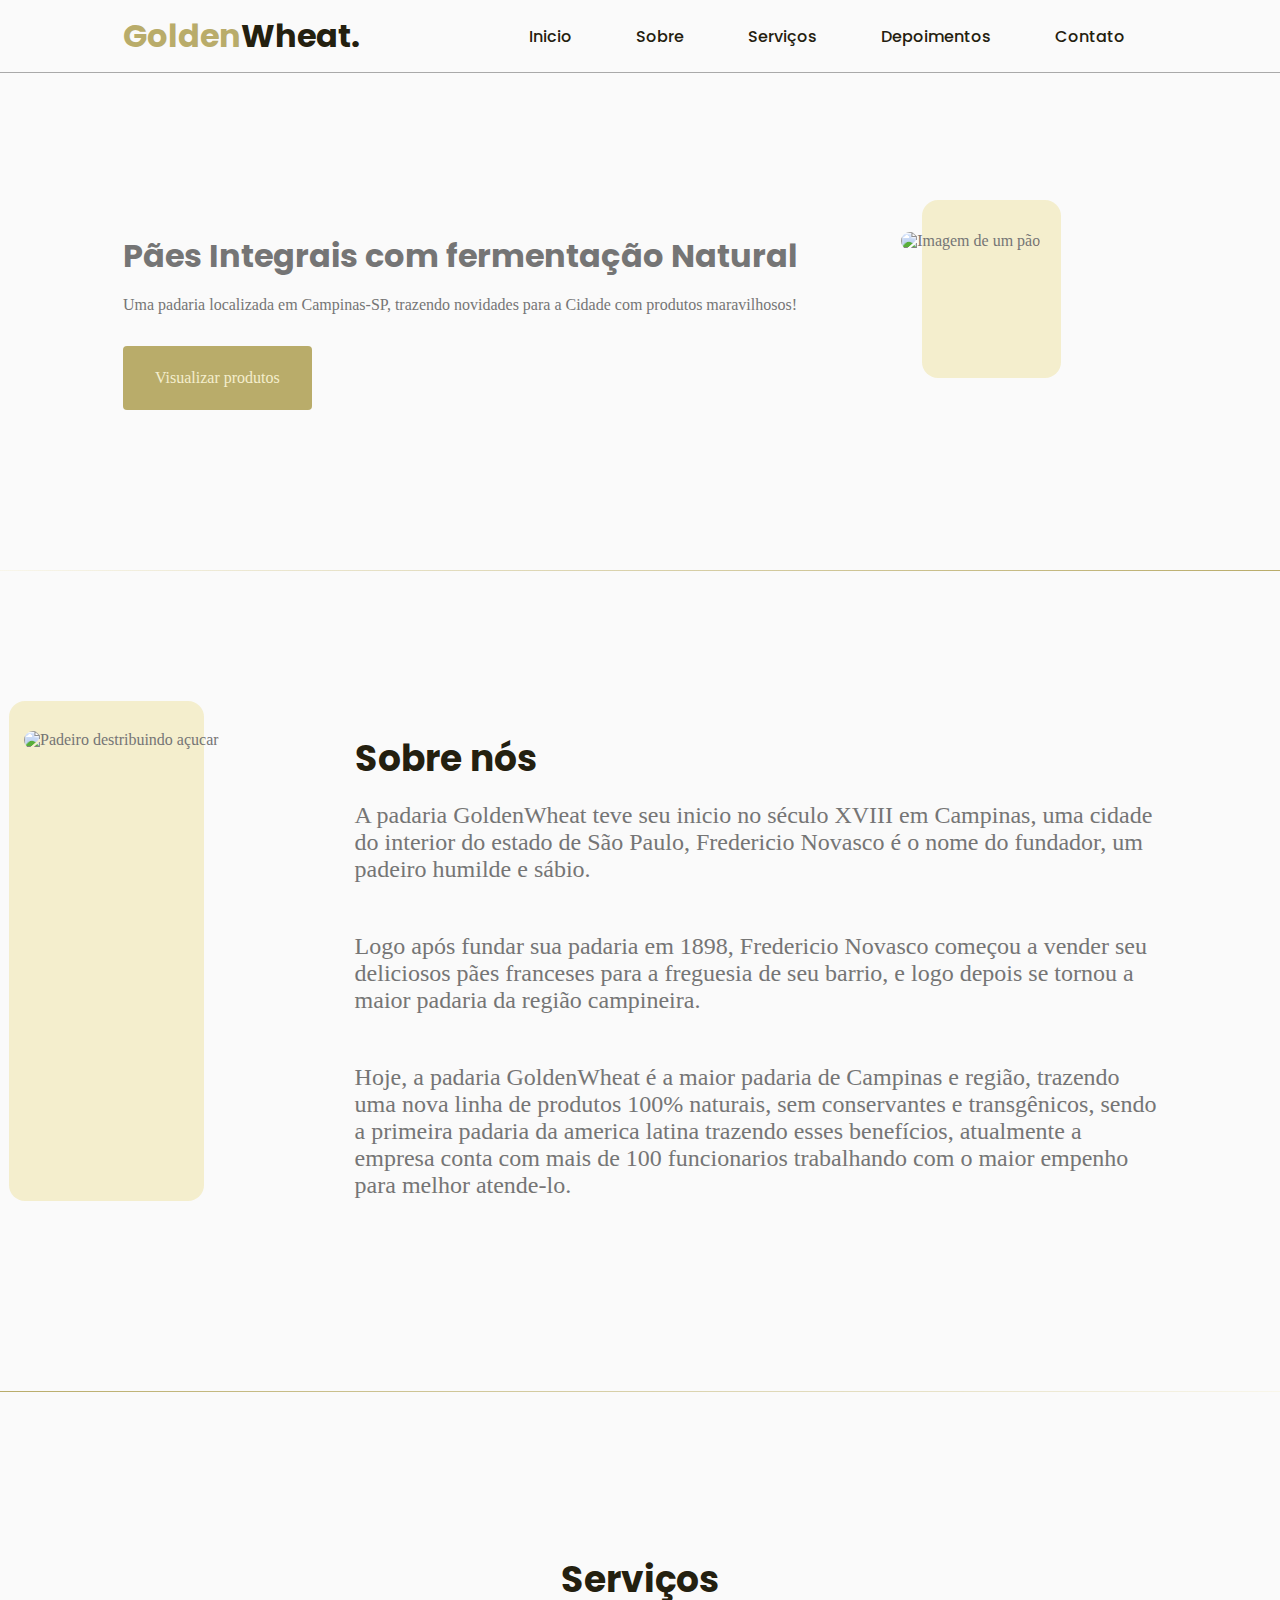
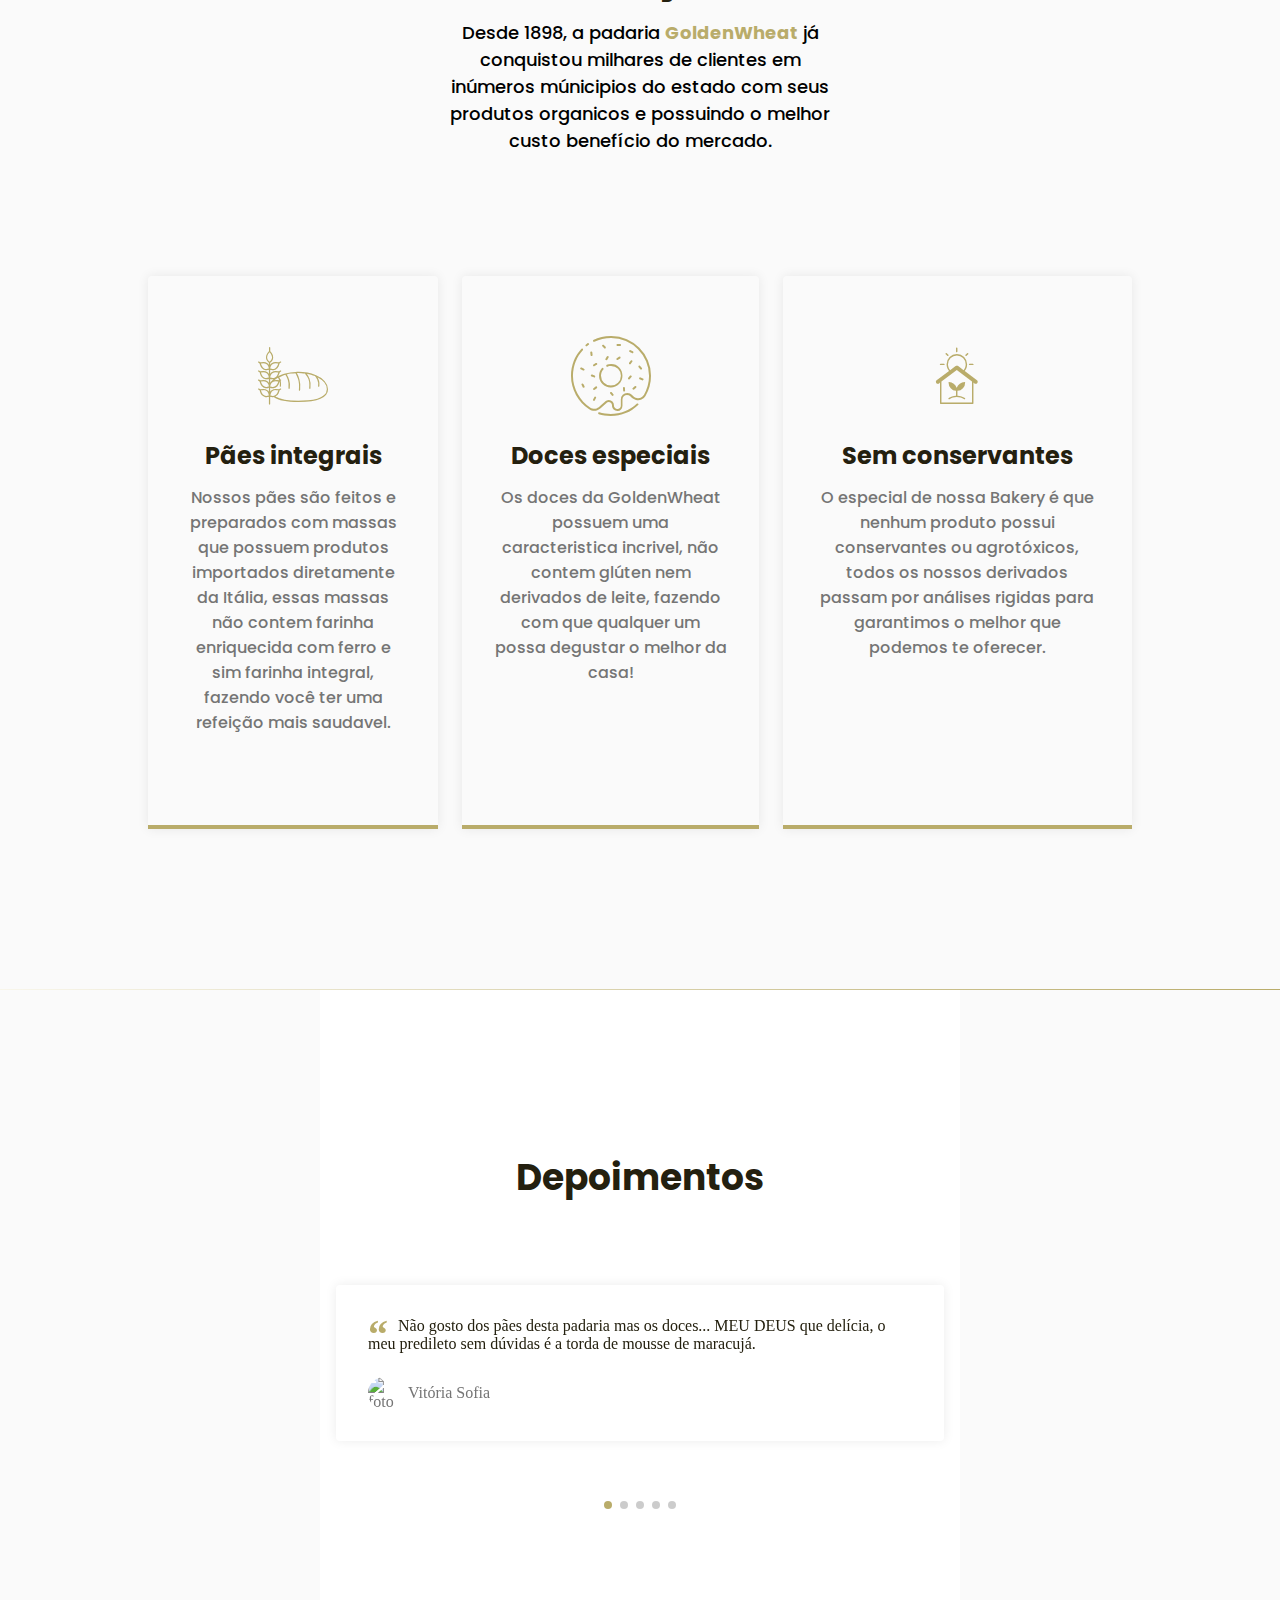
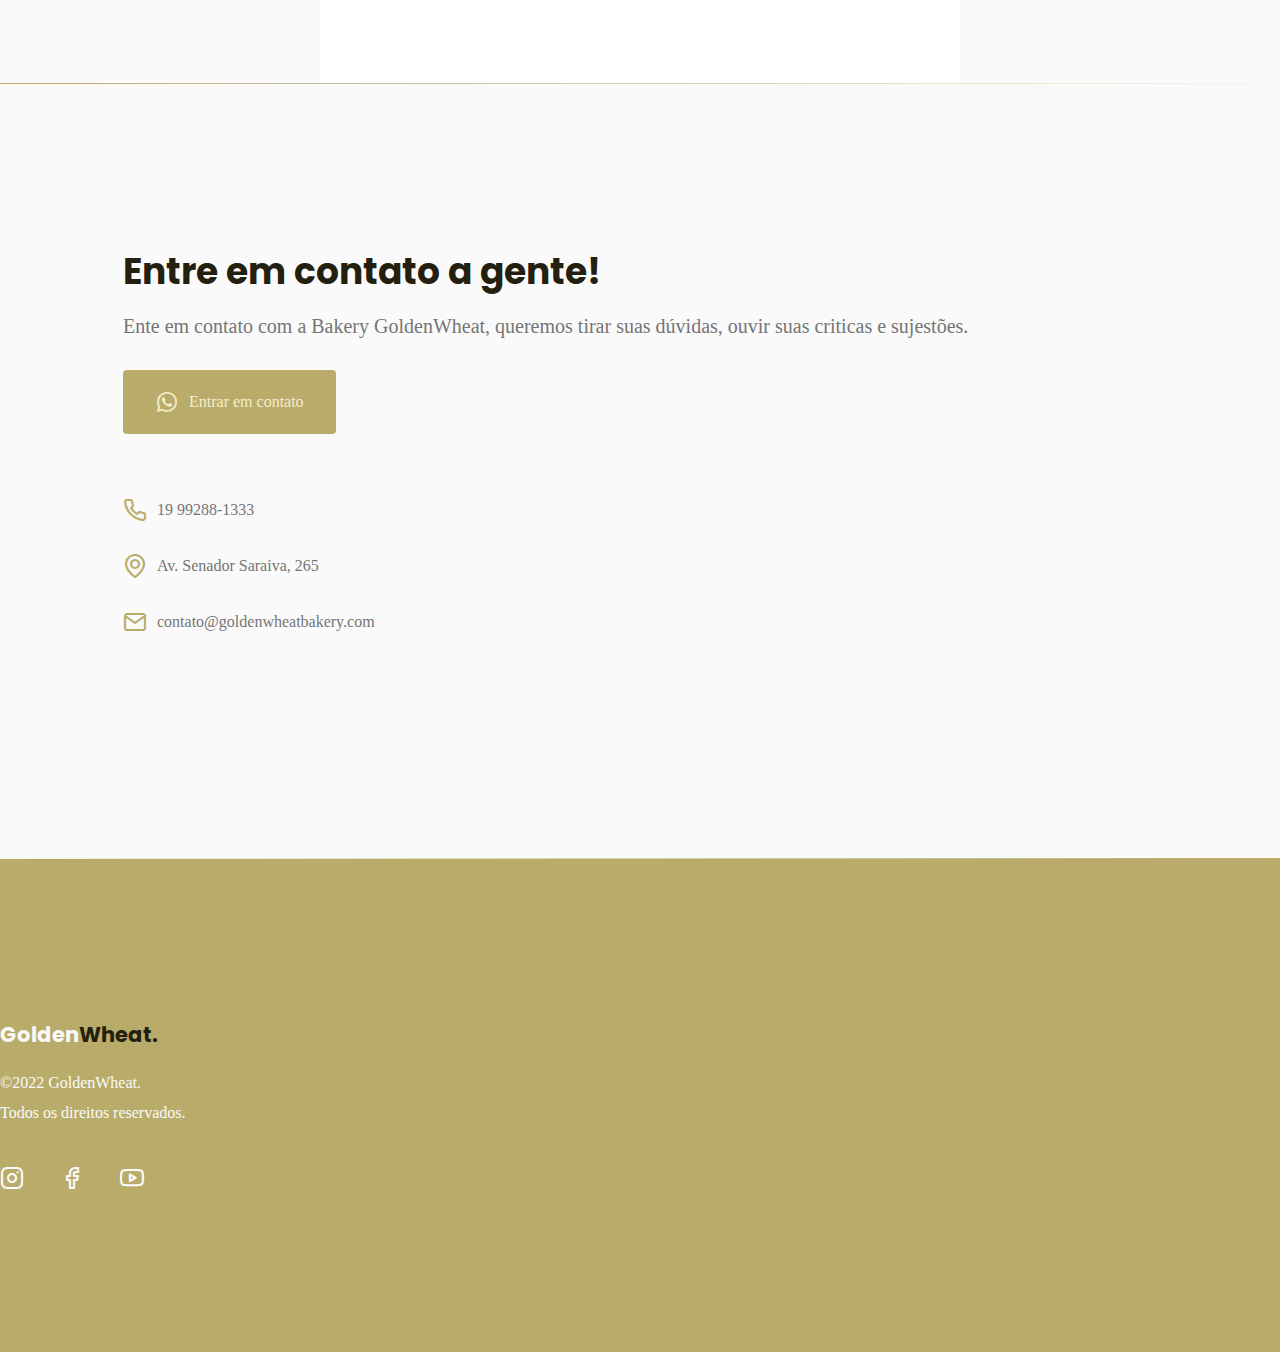
==== commit e554cbff: "adicionando +1 depoimento" ====
--- a/index.html
+++ b/index.html
@@ -165,7 +165,7 @@
                 <p>
                   <!--span para o uso da virgula diferenciada-->
                   <span>&ldquo;</span>
-                  Não gosto dos pães desta padaria mas os doces... MEU DEUS que delicia, o meu prefeirido sem dúvidas é a torda de mousse de limão.
+                  Não gosto dos pães desta padaria mas os doces... MEU DEUS que delícia, o meu predileto sem dúvidas é a torda de mousse de maracujá.
                 </p>
                 <!--Citação-->
                 <cite>
@@ -181,6 +181,23 @@
                 <p>
                   <!--span para o uso da virgula diferenciada-->
                   <span>&ldquo;</span>
+                  O pão desta padaria é muito gostoso, a massa é extemamente macia e a crosta do pão é incrível!
+                  também acho os doces incriveis.
+                </p>
+                <!--Citação-->
+                <cite>
+                  <img src="https://cdn.discordapp.com/avatars/554301972799291404/c2d3a26ffa227459657dd8f3b3d6fd26.webp?size=32" alt="foto de Raphael Milano">
+                  Raphael Milano
+                </cite>
+              </blockquote>
+            </div>
+
+            <div class="deposition swiper-slide">
+              <!--Caixa especial para citaçoes-->
+              <blockquote>
+                <p>
+                  <!--span para o uso da virgula diferenciada-->
+                  <span>&ldquo;</span>
                   Como eu vim parar aqui?? eu estava navegando tranquilamente quando me deparo com um site de uma padaria..como isso aconteceu?
                 </p>
                 <!--Citação-->
@@ -197,29 +214,28 @@
                 <p>
                   <!--span para o uso da virgula diferenciada-->
                   <span>&ldquo;</span>
-                  O pão desta padaria eh muito gostoso, a massa eh extemamente macia e a crosta do pão eh incrivel!
-                  também acho os doces incriveis, meu predileto é o bolo de morango
-                </p>
-                <!--Citação-->
-                <cite>
-                  <img src="https://cdn.discordapp.com/avatars/554301972799291404/c2d3a26ffa227459657dd8f3b3d6fd26.webp?size=32" alt="foto de Raphael Milano">
-                  Raphael Milano
-                </cite>
-              </blockquote>
-            </div>
-
-            <div class="deposition swiper-slide">
-              <!--Caixa especial para citaçoes-->
-              <blockquote>
-                <p>
-                  <!--span para o uso da virgula diferenciada-->
-                  <span>&ldquo;</span>
                   Eu gostei muito de desenvolver este site, aprendi coisas que eu não tinha ideia de como funcionavam. Estou feliz com o resultado :D
                 </p>
                 <!--Citação-->
                 <cite>
                   <img src="assents/photos/marlon.jpg" alt="foto de Marlon Sousa">
                   Marlon Sangregorio
+                </cite>
+              </blockquote>
+            </div>
+
+            <div class="deposition swiper-slide">
+              <!--Caixa especial para citaçoes-->
+              <blockquote>
+                <p>
+                  <!--span para o uso da virgula diferenciada-->
+                  <span>&ldquo;</span>
+                  Eu sou cliente da GoldenWheat há 5 anos e não troco por nada! Certamente minha dieta mudou muito depois que comecei a comer somente produtos orgânicos. São profissionais incríveis e qualificados.   
+                </p>
+                <!--Citação-->
+                <cite>
+                  <img src="https://citacoes.in/media/authors/machado-de-assis.jpeg" alt="foto de Larissa Machado">
+                  Larissa Machado
                 </cite>
               </blockquote>
             </div>
